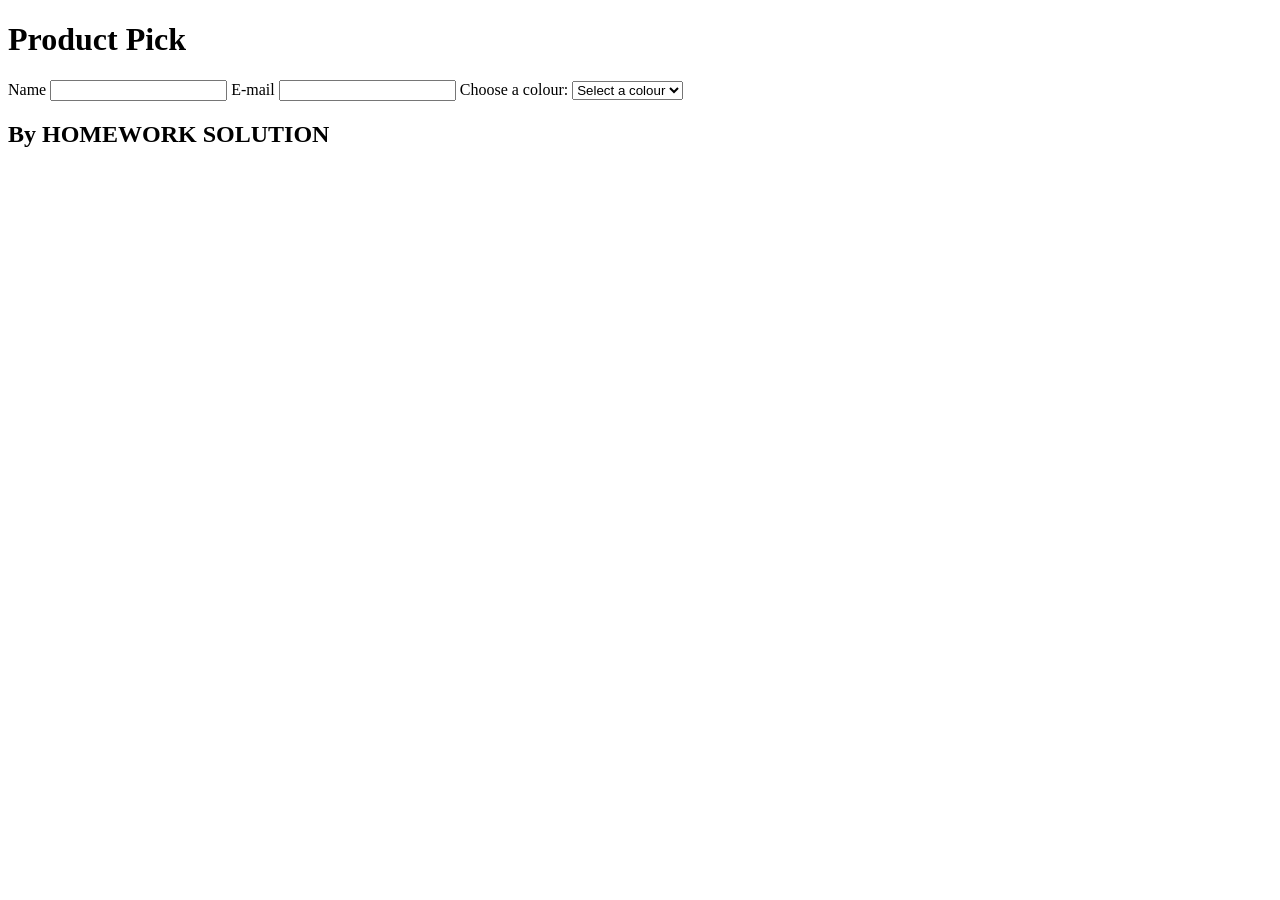
==== Form-Controls/index.html @ 779bc92b "Added Multiple Selection of Colors in HTML" ====
<!DOCTYPE html>
<html lang="en">
  <head>
    <meta charset="utf-8" />
    <meta http-equiv="X-UA-Compatible" content="IE=edge" />
    <title>My form exercise</title>
    <meta name="description" content="" />
    <meta name="viewport" content="width=device-width, initial-scale=1" />
  </head>
  <body>
    <header>
      <h1>Product Pick</h1>
    </header>
    <main>
     <form>
        <label for="name">Name</label>
        <input type="text" id="name" name="name" minlength="2">

        <label for="email"> E-mail</label>
        <input type="email" id="email" name="email" required>
        
        <label for="colour">Choose a colour:</label>
        <select id="colour" name="colour" required>
        
        <option value="">Select a colour</option>
        <option value="black">Black</option>
        <option value="white">White</option>
        <option value="blue">Blue</option>
</select>

        </form>
    </main>
    <footer>
      <!-- change to your name-->
      <h2>By HOMEWORK SOLUTION</h2>
    </footer>
  </body>
</html>
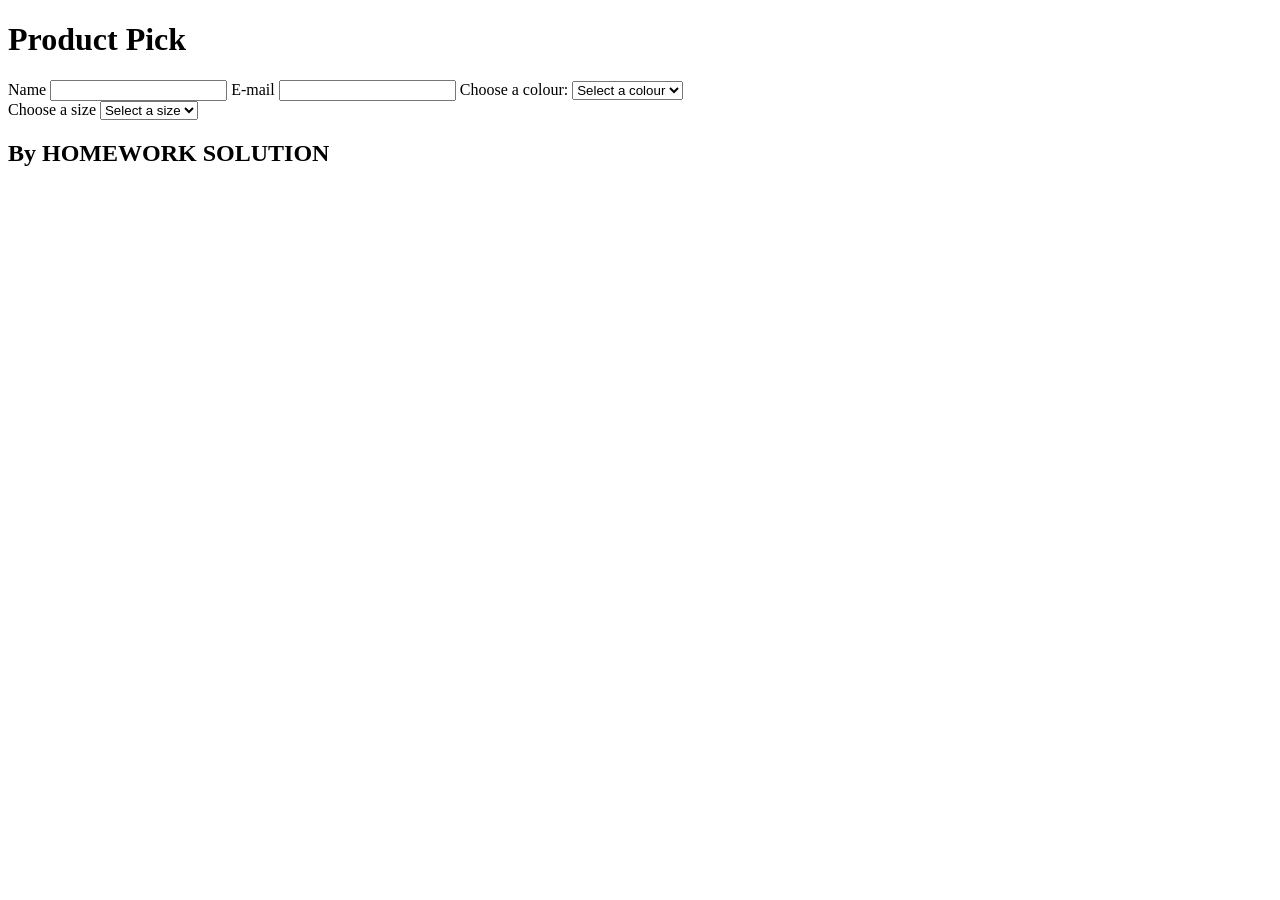
==== commit 2ff3ec01: "Add Multiple Selection for differnet sizes and used br" ====
--- a/Form-Controls/index.html
+++ b/Form-Controls/index.html
@@ -18,7 +18,7 @@
 
         <label for="email"> E-mail</label>
         <input type="email" id="email" name="email" required>
-        
+
         <label for="colour">Choose a colour:</label>
         <select id="colour" name="colour" required>
         
@@ -27,6 +27,19 @@
         <option value="white">White</option>
         <option value="blue">Blue</option>
 </select>
+<br>
+
+    <label for="size">Choose a size</label>
+    <select id="size" name="size" required>
+      <option value="">Select a size</option>
+      <option value="XS">XS</option>
+      <option value="S">S</option>
+      <option value="M">M</option>
+      <option value="L">L</option>
+      <option value="XL">XL</option>
+      <option value="XXL">XXL</option>
+    </select>
+    <br>
 
         </form>
     </main>
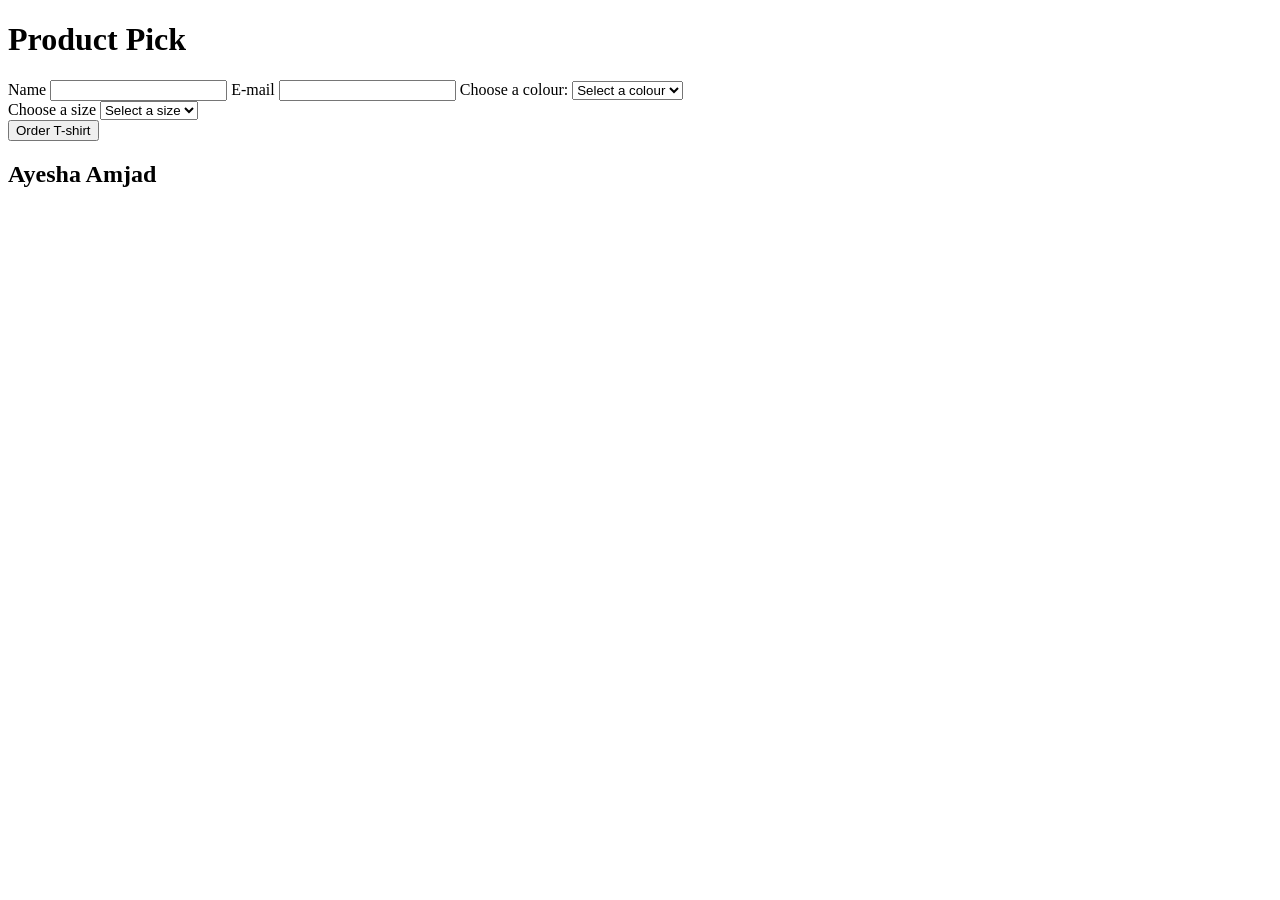
==== commit cf264fa1: "button added for ordering T-shirts" ====
--- a/Form-Controls/index.html
+++ b/Form-Controls/index.html
@@ -40,12 +40,14 @@
       <option value="XXL">XXL</option>
     </select>
     <br>
+        <button type="submit">Order T-shirt</button>
+
 
         </form>
     </main>
     <footer>
       <!-- change to your name-->
-      <h2>By HOMEWORK SOLUTION</h2>
+      <h2>Ayesha Amjad</h2>
     </footer>
   </body>
 </html>
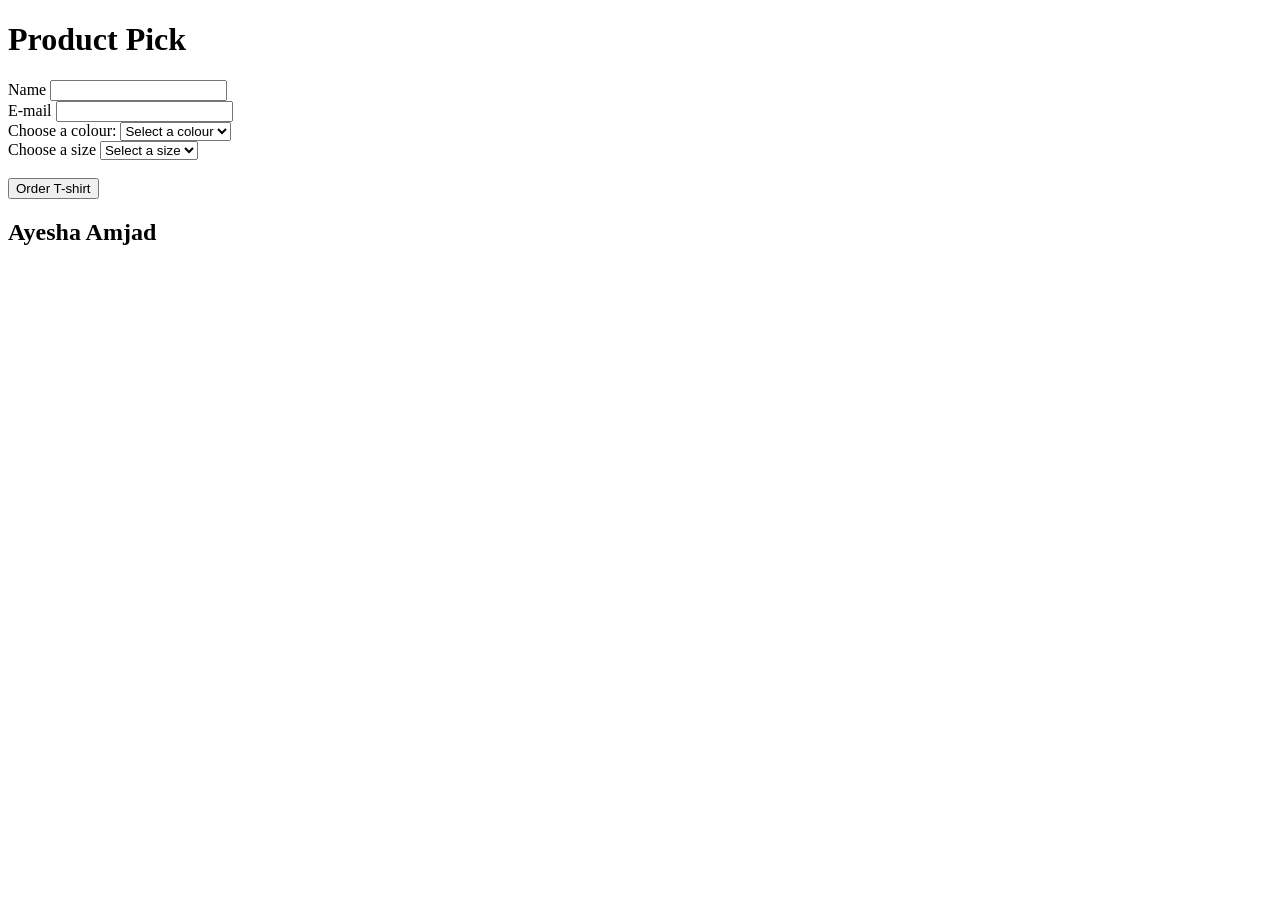
==== commit 41ac45a0: "Wrapping each label and its input inside a <div>." ====
--- a/Form-Controls/index.html
+++ b/Form-Controls/index.html
@@ -13,22 +13,27 @@
     </header>
     <main>
      <form>
+      <div>
         <label for="name">Name</label>
-        <input type="text" id="name" name="name" minlength="2">
-
+        <input type="text" id="name" name="name" minlength="2" required>
+      </div>
+      <div>
         <label for="email"> E-mail</label>
         <input type="email" id="email" name="email" required>
-
+      </div>
+      <div>
         <label for="colour">Choose a colour:</label>
         <select id="colour" name="colour" required>
-        
+        </div>
+        <div>
         <option value="">Select a colour</option>
         <option value="black">Black</option>
         <option value="white">White</option>
         <option value="blue">Blue</option>
+        </div>
 </select>
 <br>
-
+    <div>
     <label for="size">Choose a size</label>
     <select id="size" name="size" required>
       <option value="">Select a size</option>
@@ -39,9 +44,11 @@
       <option value="XL">XL</option>
       <option value="XXL">XXL</option>
     </select>
+    </div>
     <br>
+    <div>
         <button type="submit">Order T-shirt</button>
-
+    </div>
 
         </form>
     </main>
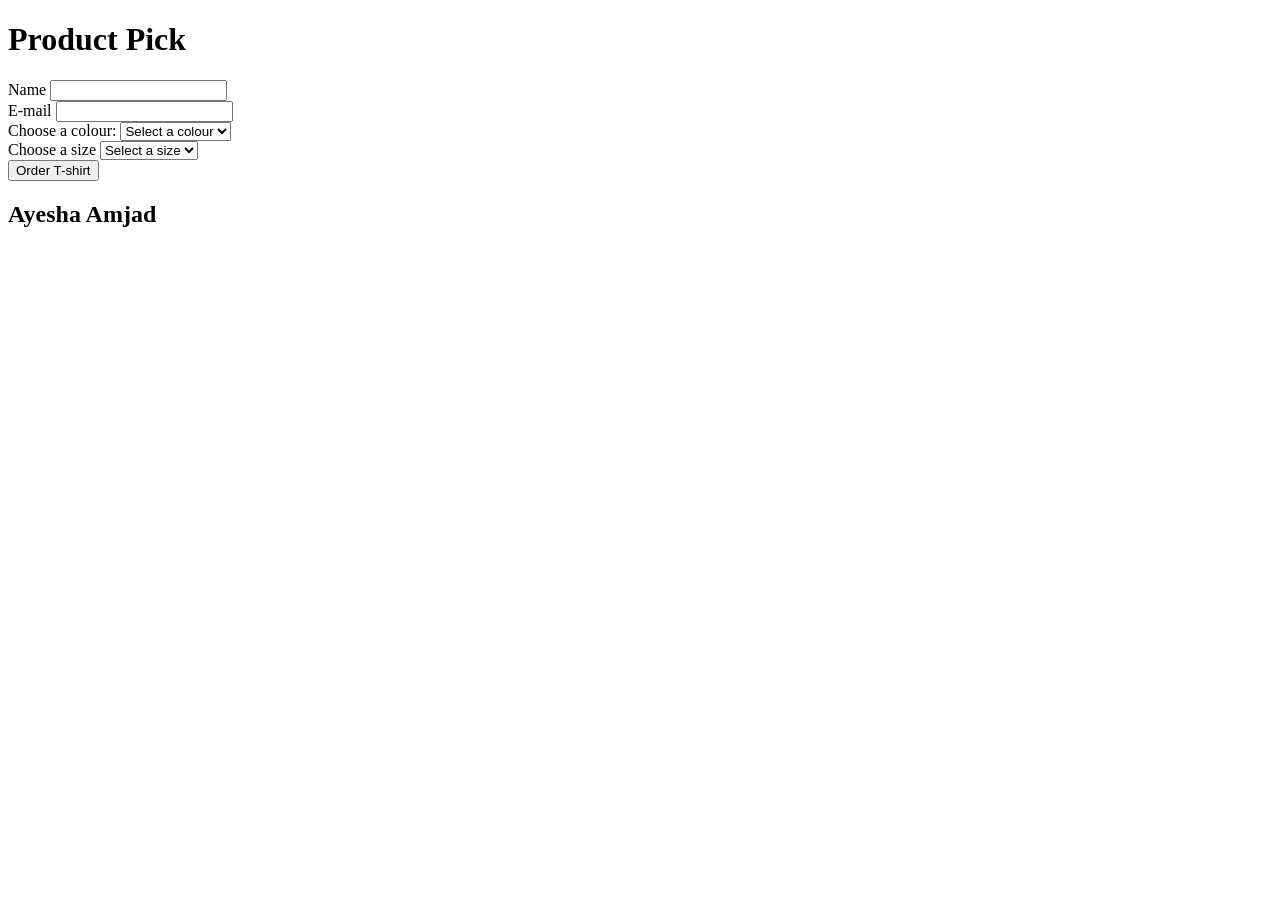
==== commit 70147230: "Remove unnecessary <br> elements." ====
--- a/Form-Controls/index.html
+++ b/Form-Controls/index.html
@@ -32,7 +32,7 @@
         <option value="blue">Blue</option>
         </div>
 </select>
-<br>
+
     <div>
     <label for="size">Choose a size</label>
     <select id="size" name="size" required>
@@ -45,7 +45,7 @@
       <option value="XXL">XXL</option>
     </select>
     </div>
-    <br>
+    
     <div>
         <button type="submit">Order T-shirt</button>
     </div>
